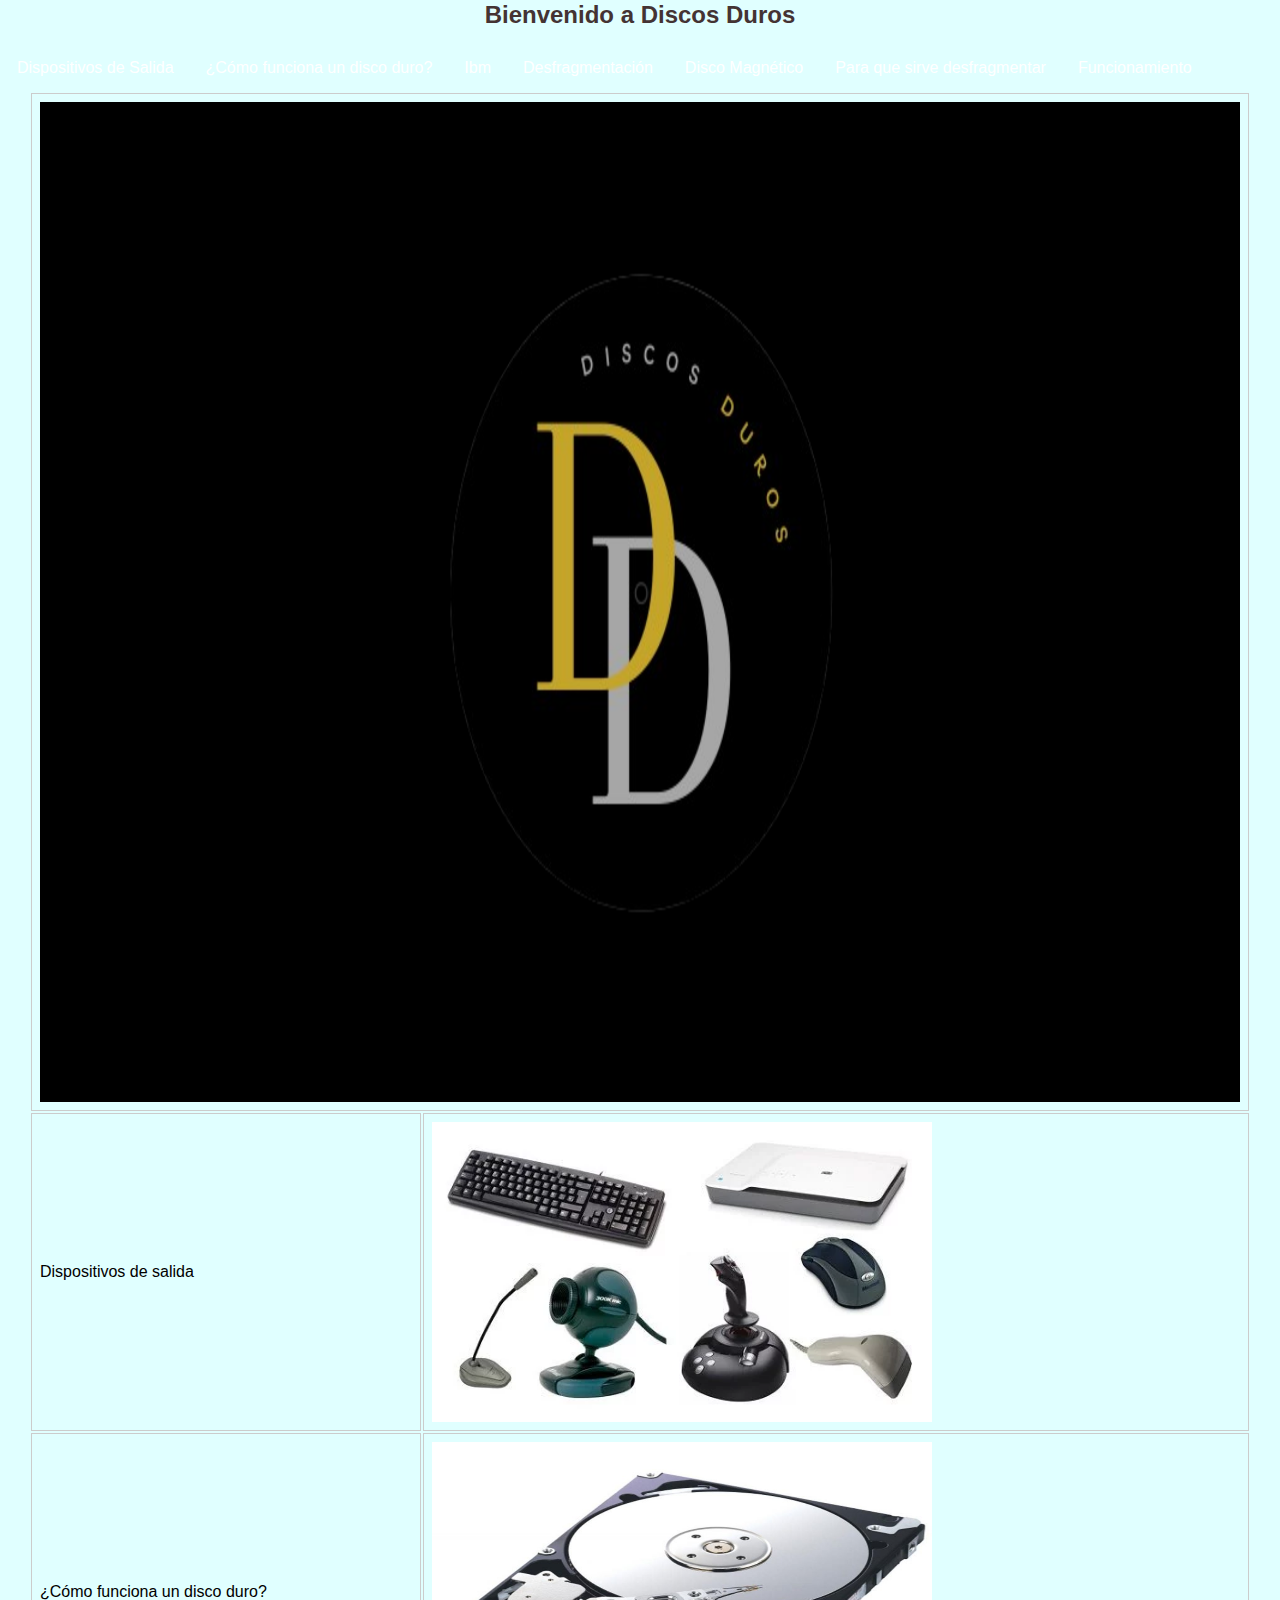
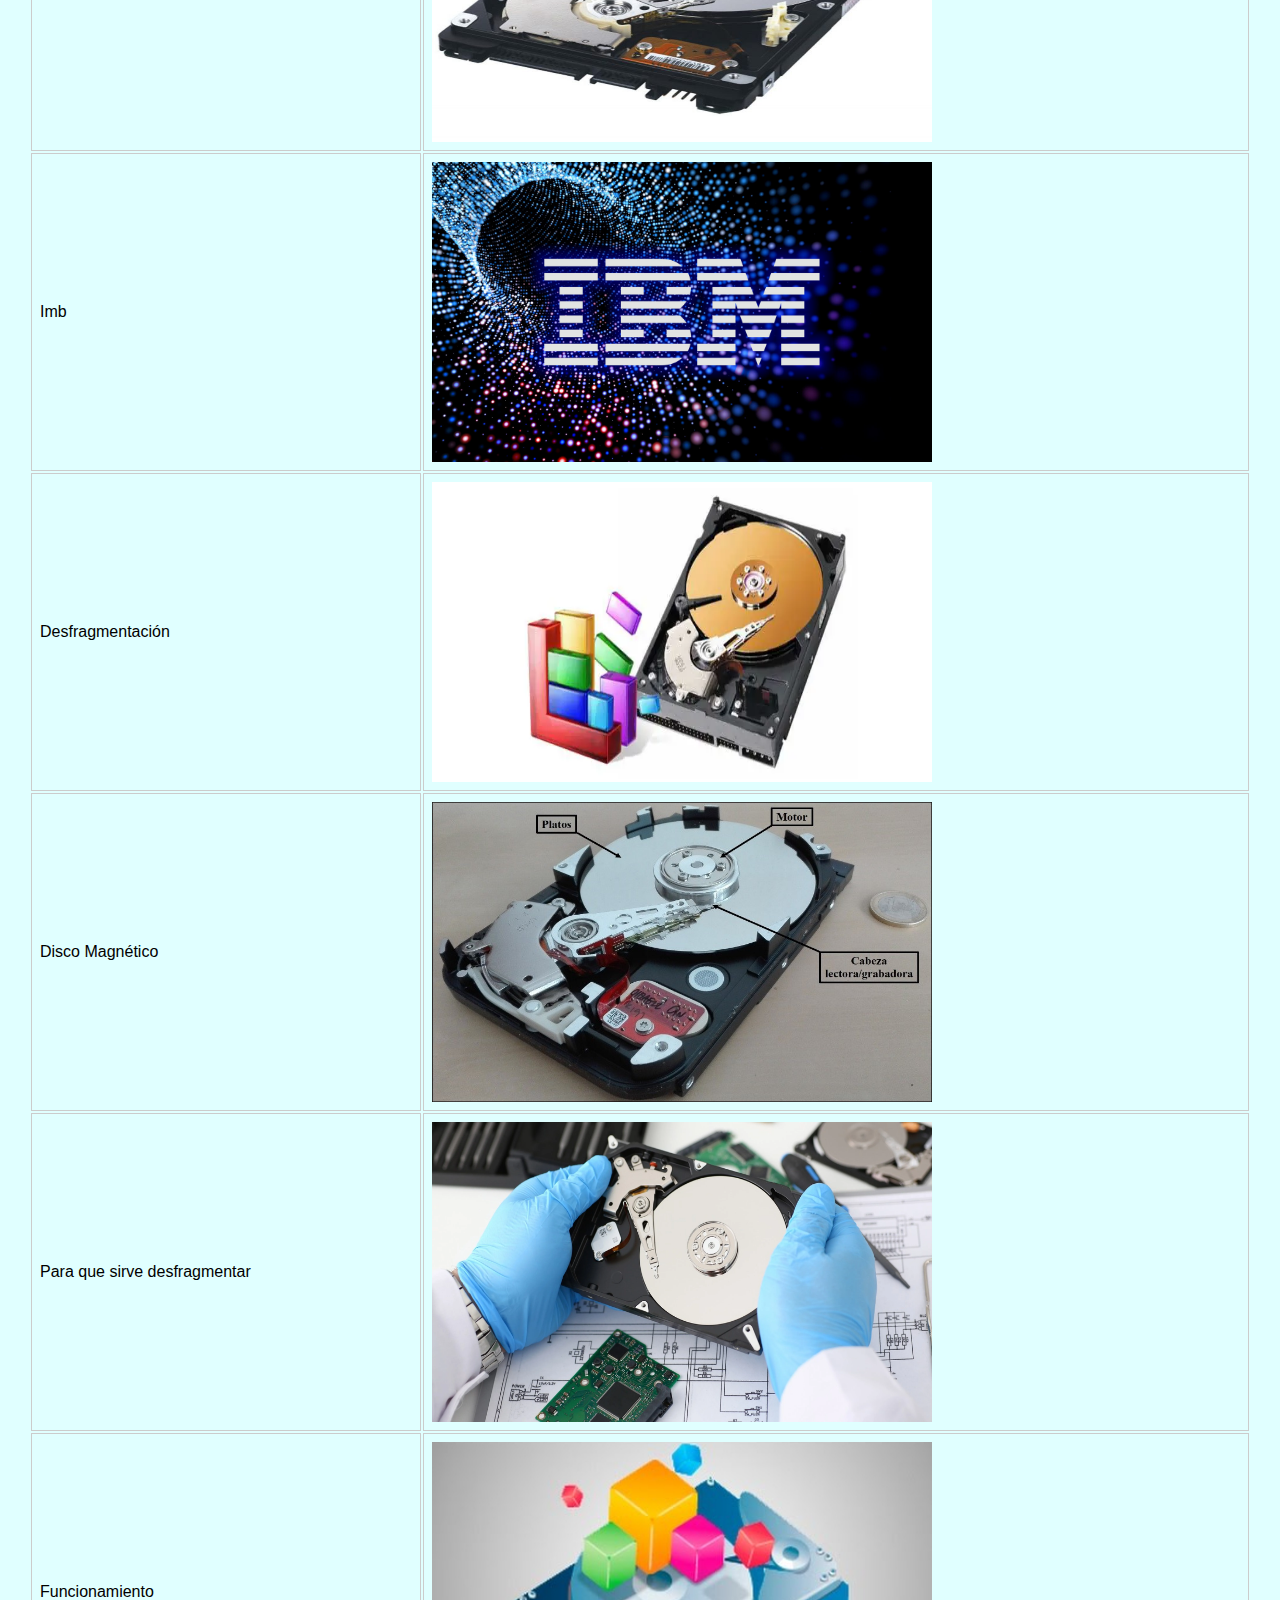
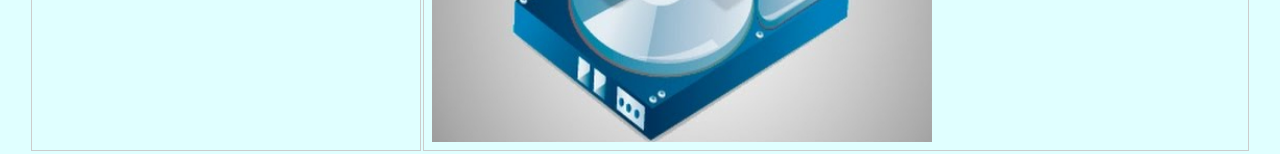
==== index.html @ 30a19a8d "Update index.html" ====
<html> 
<body>
<head>

  <link rel="stylesheet" href="style.css">

</head>
<body>
<h1>Bienvenido a Discos Duros</h1>
<ul class="arturo">
  <li><a href="salida.html">Dispositivos de Salida</a></li>
  <li><a href="comofuncionaundiscoduro.html">¿Cómo funciona un disco duro?</a></li>
  <li><a href="ibm.html">Ibm</a></li>
  <li><a href="desfragmentación2.html">Desfragmentación</a></li>
  <li><a href="discoduromagnetico.html">Disco Magnético</a></li>
  <li><a href="paraquesirvedesfragmentar.html">Para que sirve desfragmentar</a></li>
   <li><a href="funcionamiento.html">Funcionamiento</a></li>
  
  
</ul>
  <table border="0" align="center">
    <tr>
      <td colspan="2">
        <img src="images/logo1.png" alt="Imagen" width="1200" height="1000">
      </td>
    </tr>
    <tr>
      <td>Dispositivos de salida</td>
      <td><IMG SRC="images/salida.png"  WIDTH="500" HEIGHT="300"></td>
    </tr>
     <tr>
      <td>¿Cómo funciona un disco duro?</td>
      <td><IMG SRC="images/discoduro.jpg"  WIDTH="500" HEIGHT="300"></td>
    </tr>
     <tr>
      <td>Imb</td>
      <td><IMG SRC="images/ibm.jpeg"  WIDTH="500" HEIGHT="300"></td>
    </tr>
     <tr>
      <td>Desfragmentación</td>
      <td><IMG SRC="images/desfragmentacion.png"  WIDTH="500" HEIGHT="300"></td>
    </tr>
     <tr>
      <td>Disco Magnético</td>
      <td><IMG SRC="images/magnetico.jpg"  WIDTH="500" HEIGHT="300"></td>
    </tr>
     <tr>
      <td>Para que sirve desfragmentar</td>
      <td><IMG SRC="images/comodesfragmentar.png"  WIDTH="500" HEIGHT="300"></td>
    </tr>
     <tr>
      <td>Funcionamiento</td>
      <td><IMG SRC="images/funcionamiento.jpg"  WIDTH="500" HEIGHT="300"></td>
    </tr>
  </table>
</body>
</html>
</body>
</html>
---- style.css ----
ul.arturo {
  list-style-type: none;
  margin: 0;
  padding: 0;
  overflow: hidden;
  background-color:;
}

li {
  float: left;
}

li a {
  display: block;
  color: white;
  text-align: center;
  padding: 14px 16px;
  text-decoration: none;
}

li a:hover {
  background-color:;
}
body {
  font-family: Verdana, sans-serif;
  background-color: Lightcyan;
  margin: 1;
  padding: 0;
}
h1 {
  text-align:center;
  color: #433;
  font-size: 24px;
  font-weight: bold;
}
h2 {
  color: #555;
  font-size: 20px;
  font-weight: bold;
}

p {
  color: #666;
  font-size: 16px;
  line-height: 1.5;
}
a {
  color: #0078d4;
  text-decoration: none;
}

a:hover {
  text-decoration: underline;
}
ul {
  list-style-type: disc;
}
ol {
  list-style-type: decimal;
}
button {
  background-color: #0078d4;
  color: #fff;
  padding: 10px 20px;
  border: none;
  border-radius: 5px;
  cursor: pointer;
}

th, td {
  border: 1px solid #ccc;
  padding: 8px;
  text-align: left;
}
footer {
  background-color: #333;
  color: #fff;
  text-align: center;
  padding: 10px;
}

.tablemarco{
  width:80%;
  text-align: center;
  padding: 10px;
}
/* unvisited link */
a:link {
  color: white;
}

/* visited link */
a:visited {
  color: white;
}

/* mouse over link */
a:hover {
  color: white;
}

/* selected link */
a:active {
  color: white;
}
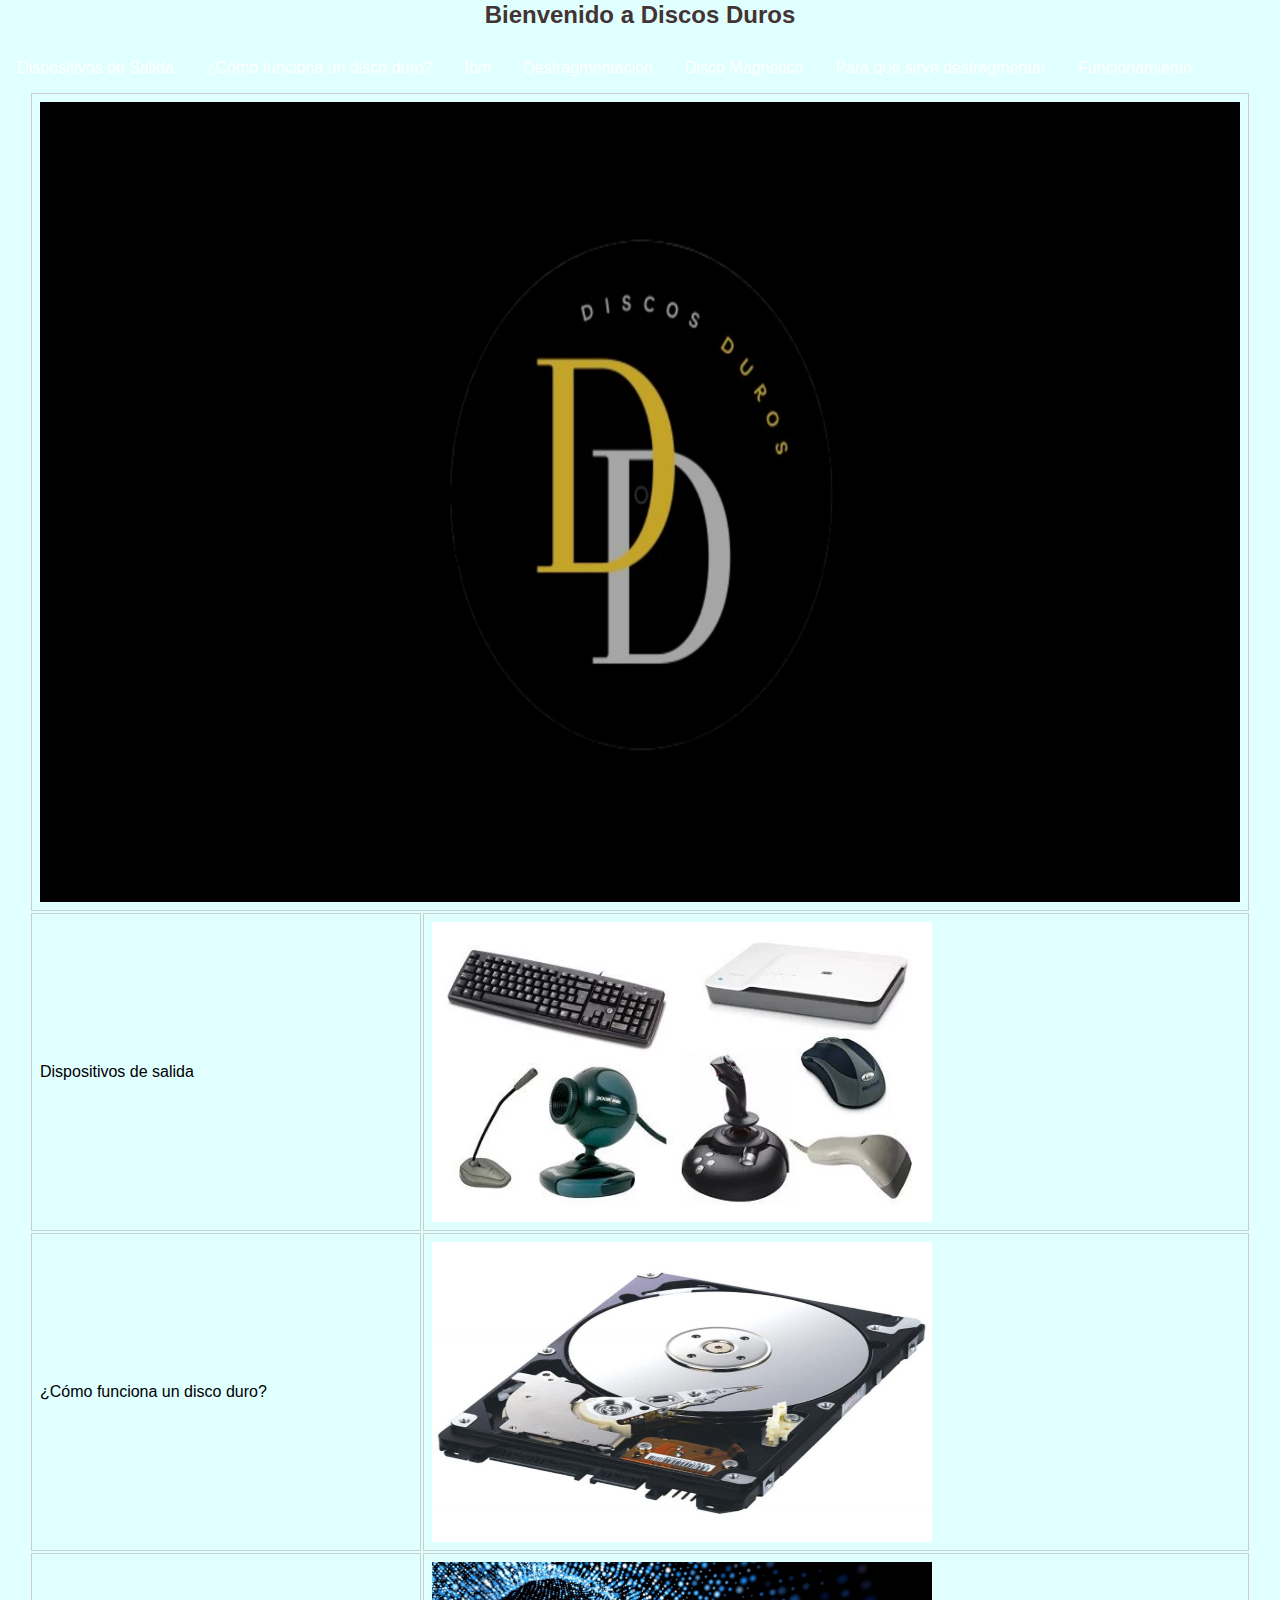
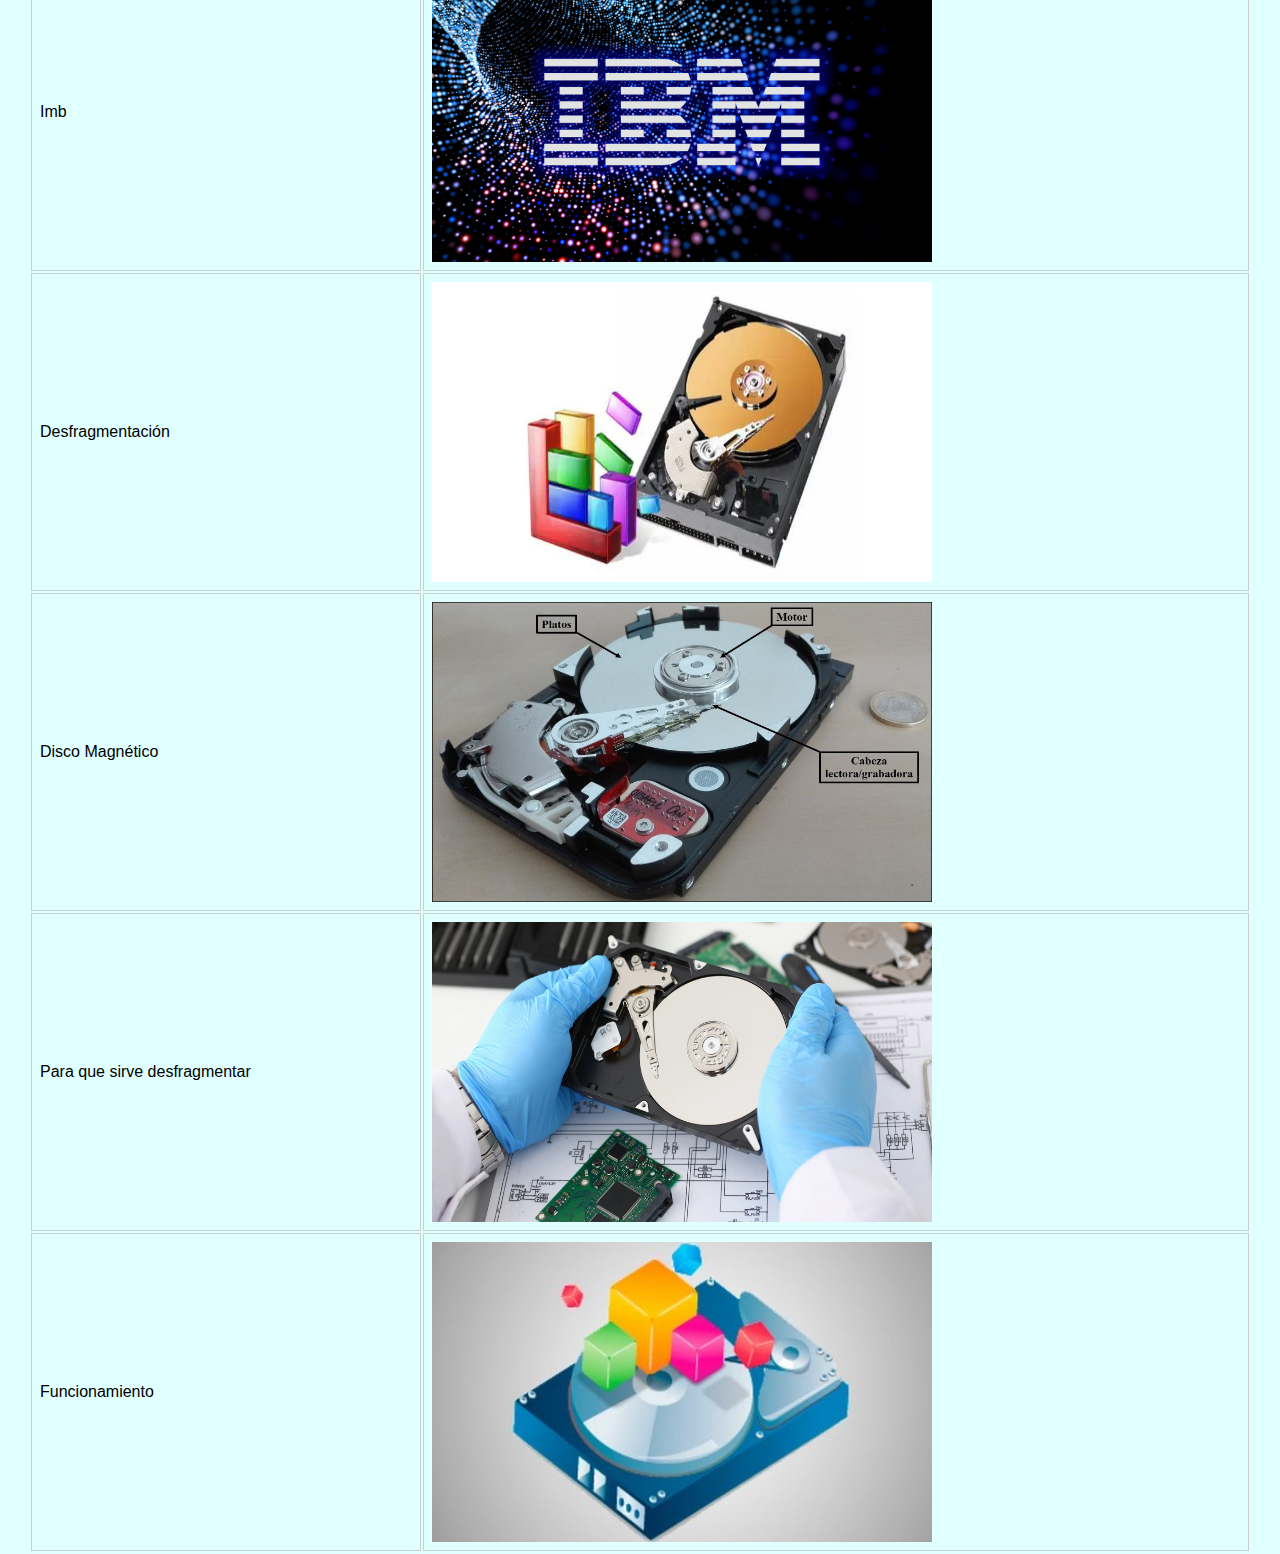
==== commit 740c1e3e: "Update index.html" ====
--- a/index.html
+++ b/index.html
@@ -21,7 +21,7 @@
   <table border="0" align="center">
     <tr>
       <td colspan="2">
-        <img src="images/logo1.png" alt="Imagen" width="1200" height="1000">
+        <img src="images/logo1.png" alt="Imagen" width="1200" height="800">
       </td>
     </tr>
     <tr>
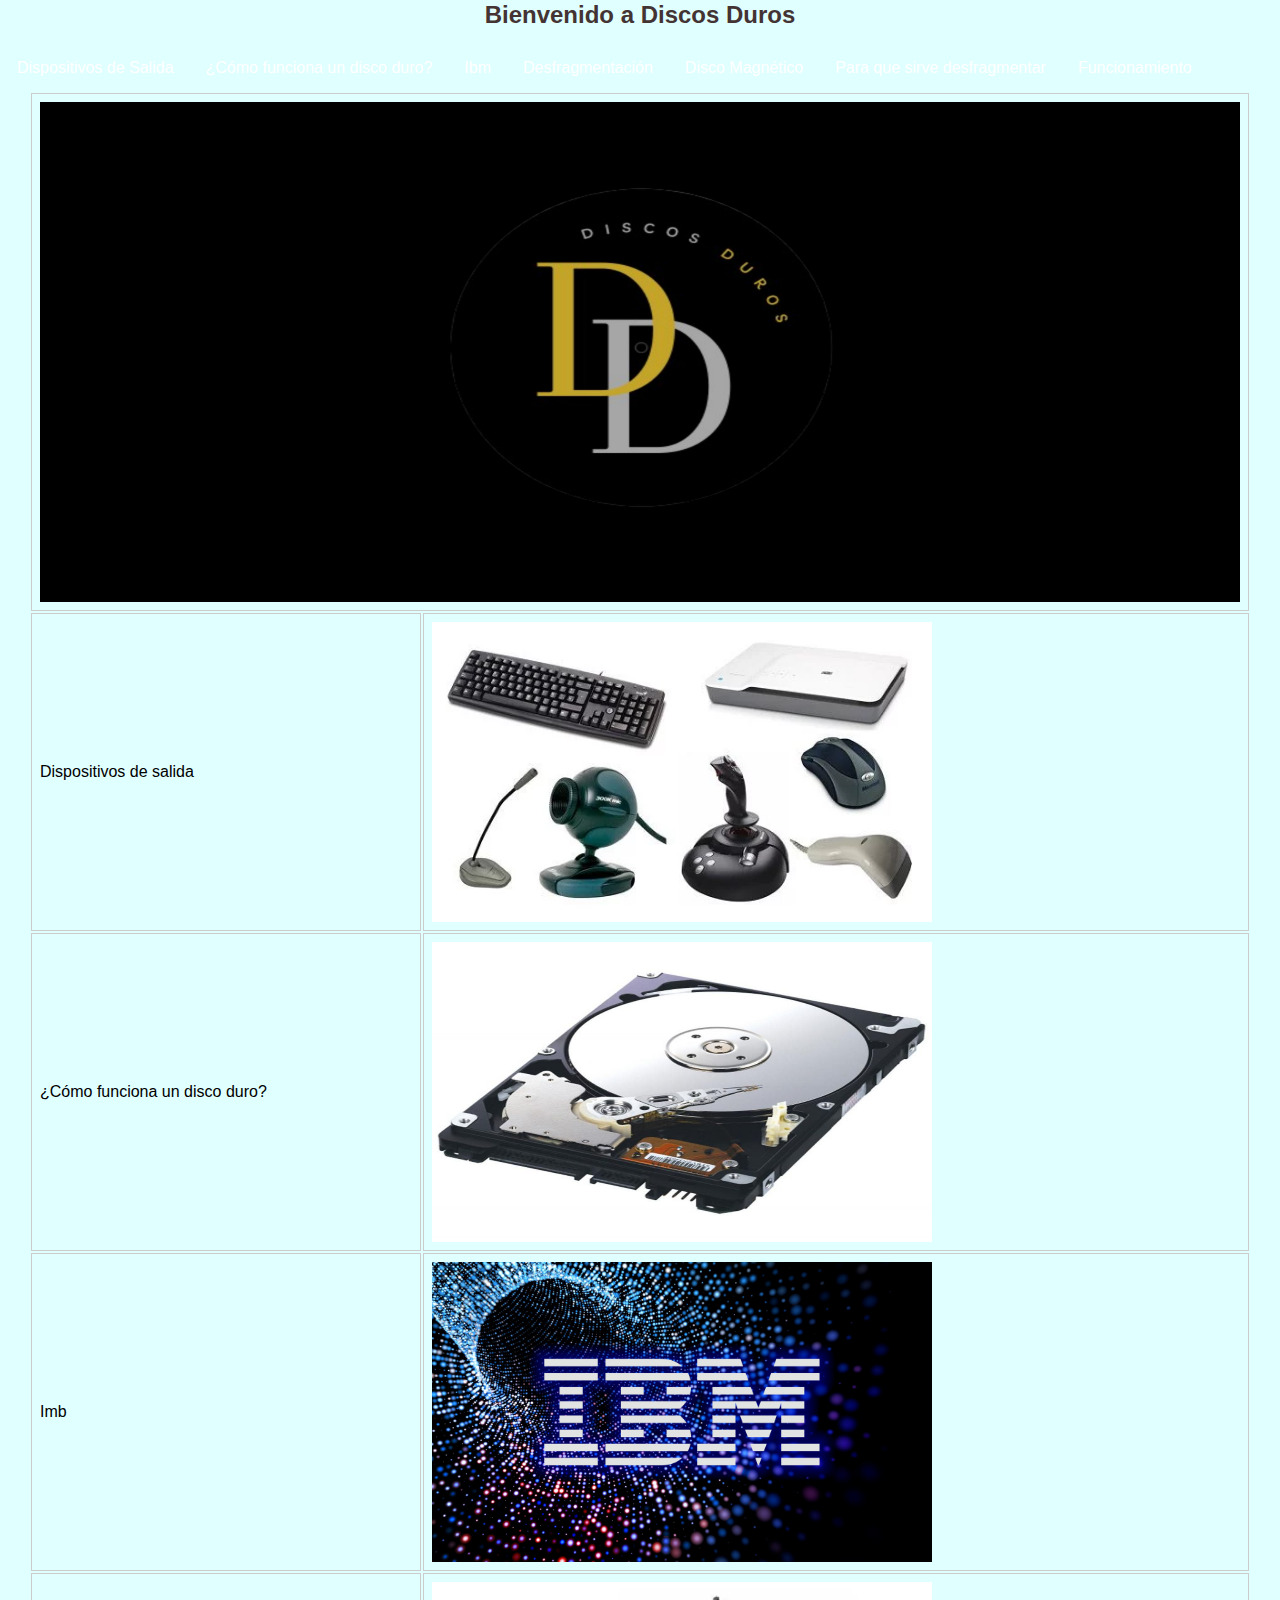
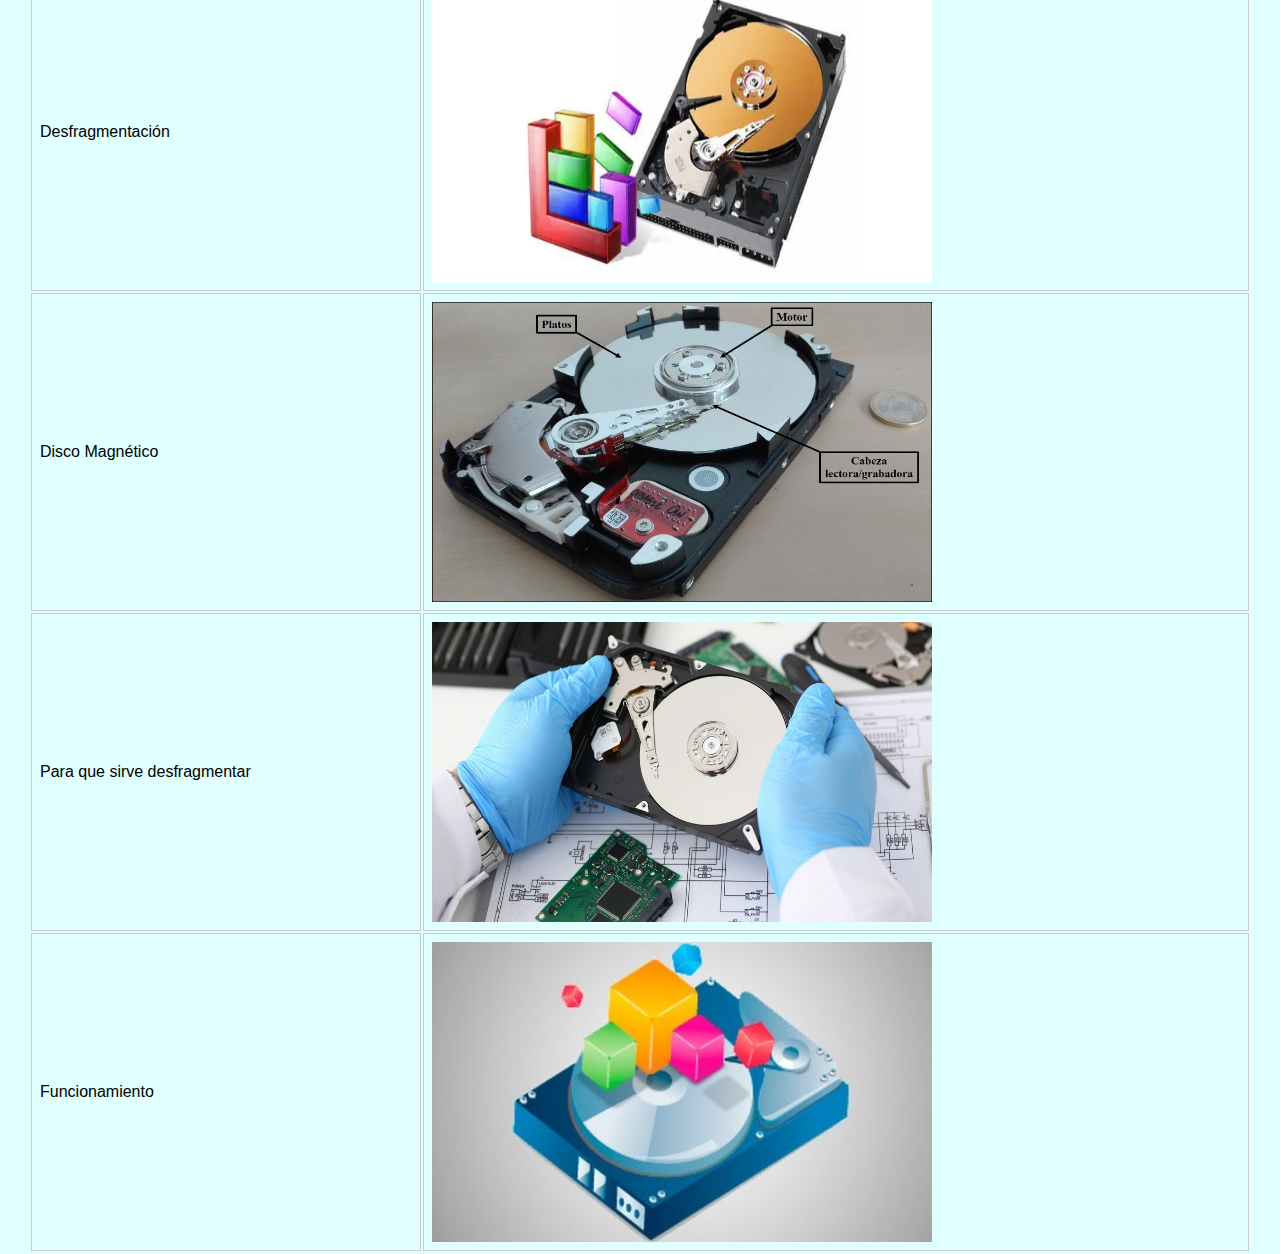
==== commit 60a323f2: "Update index.html" ====
--- a/index.html
+++ b/index.html
@@ -21,7 +21,7 @@
   <table border="0" align="center">
     <tr>
       <td colspan="2">
-        <img src="images/logo1.png" alt="Imagen" width="1200" height="800">
+        <img src="images/logo1.png" alt="Imagen" width="1200" height="500">
       </td>
     </tr>
     <tr>
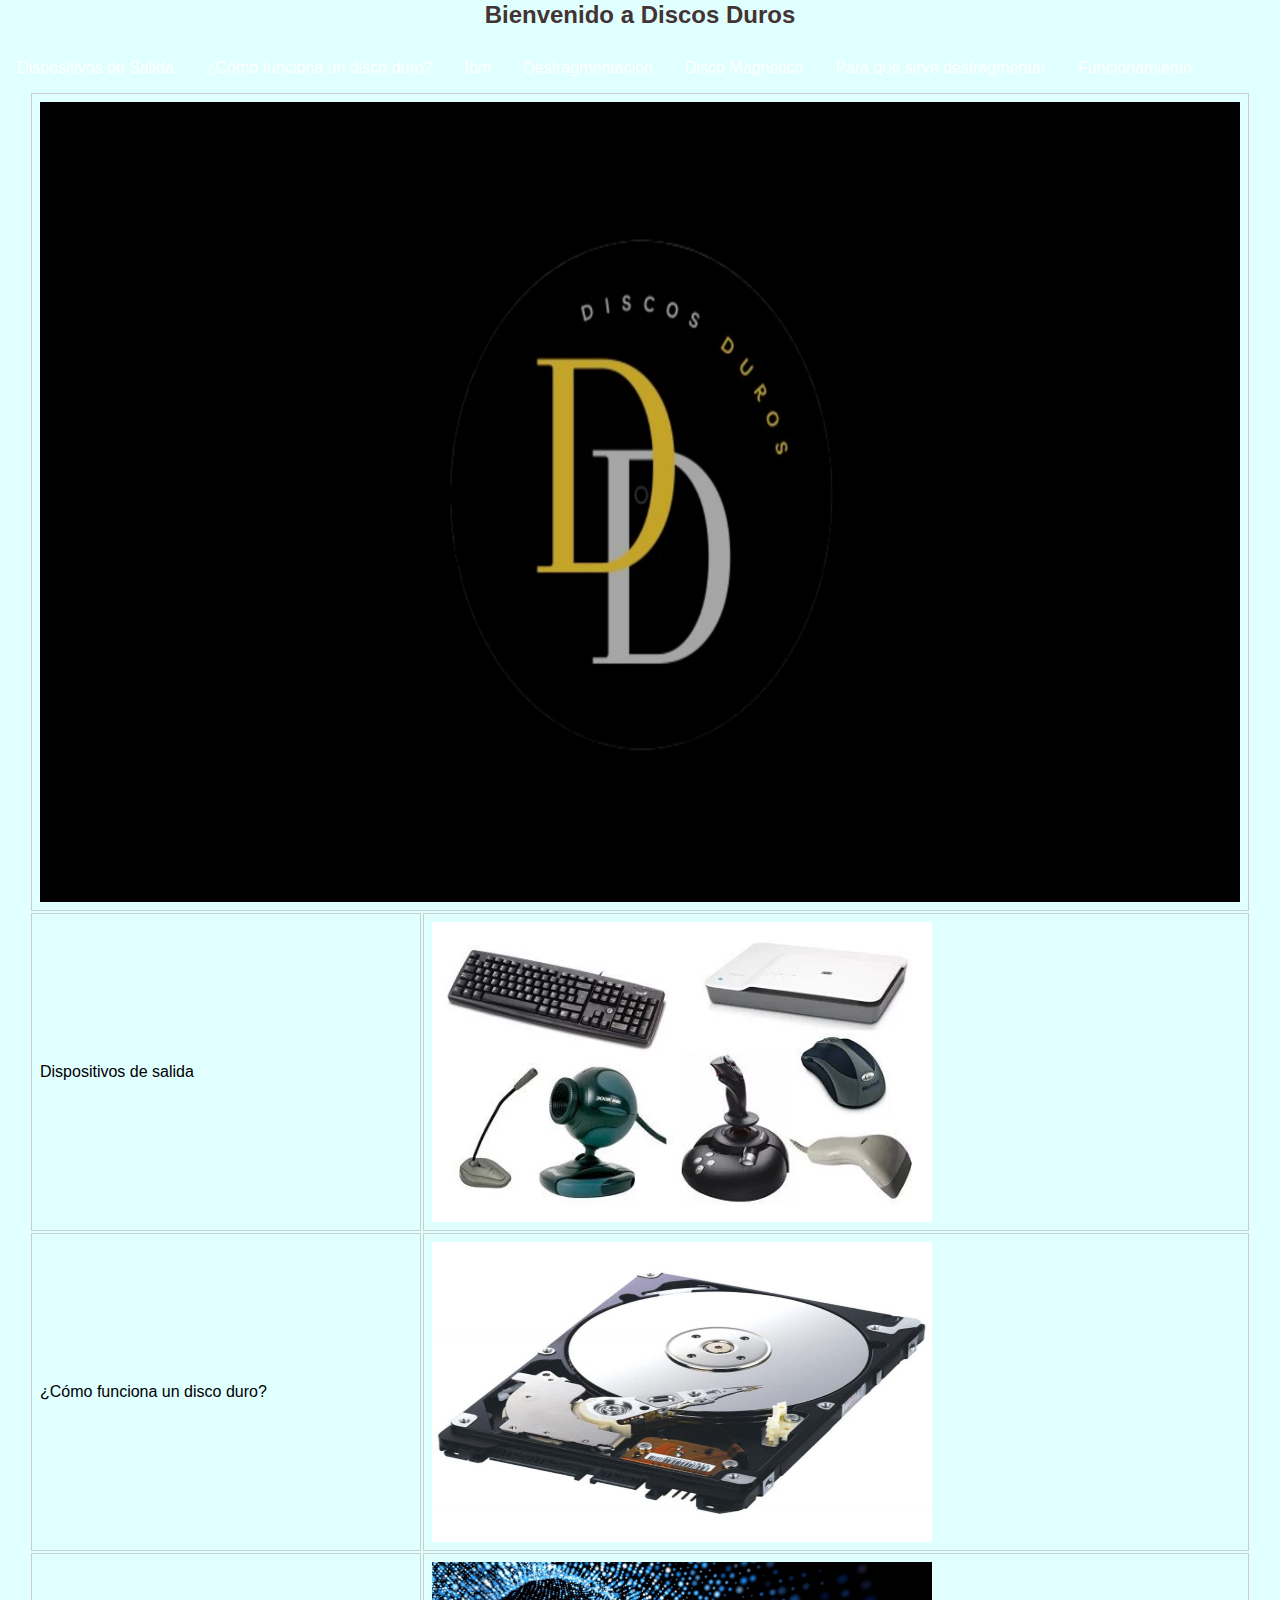
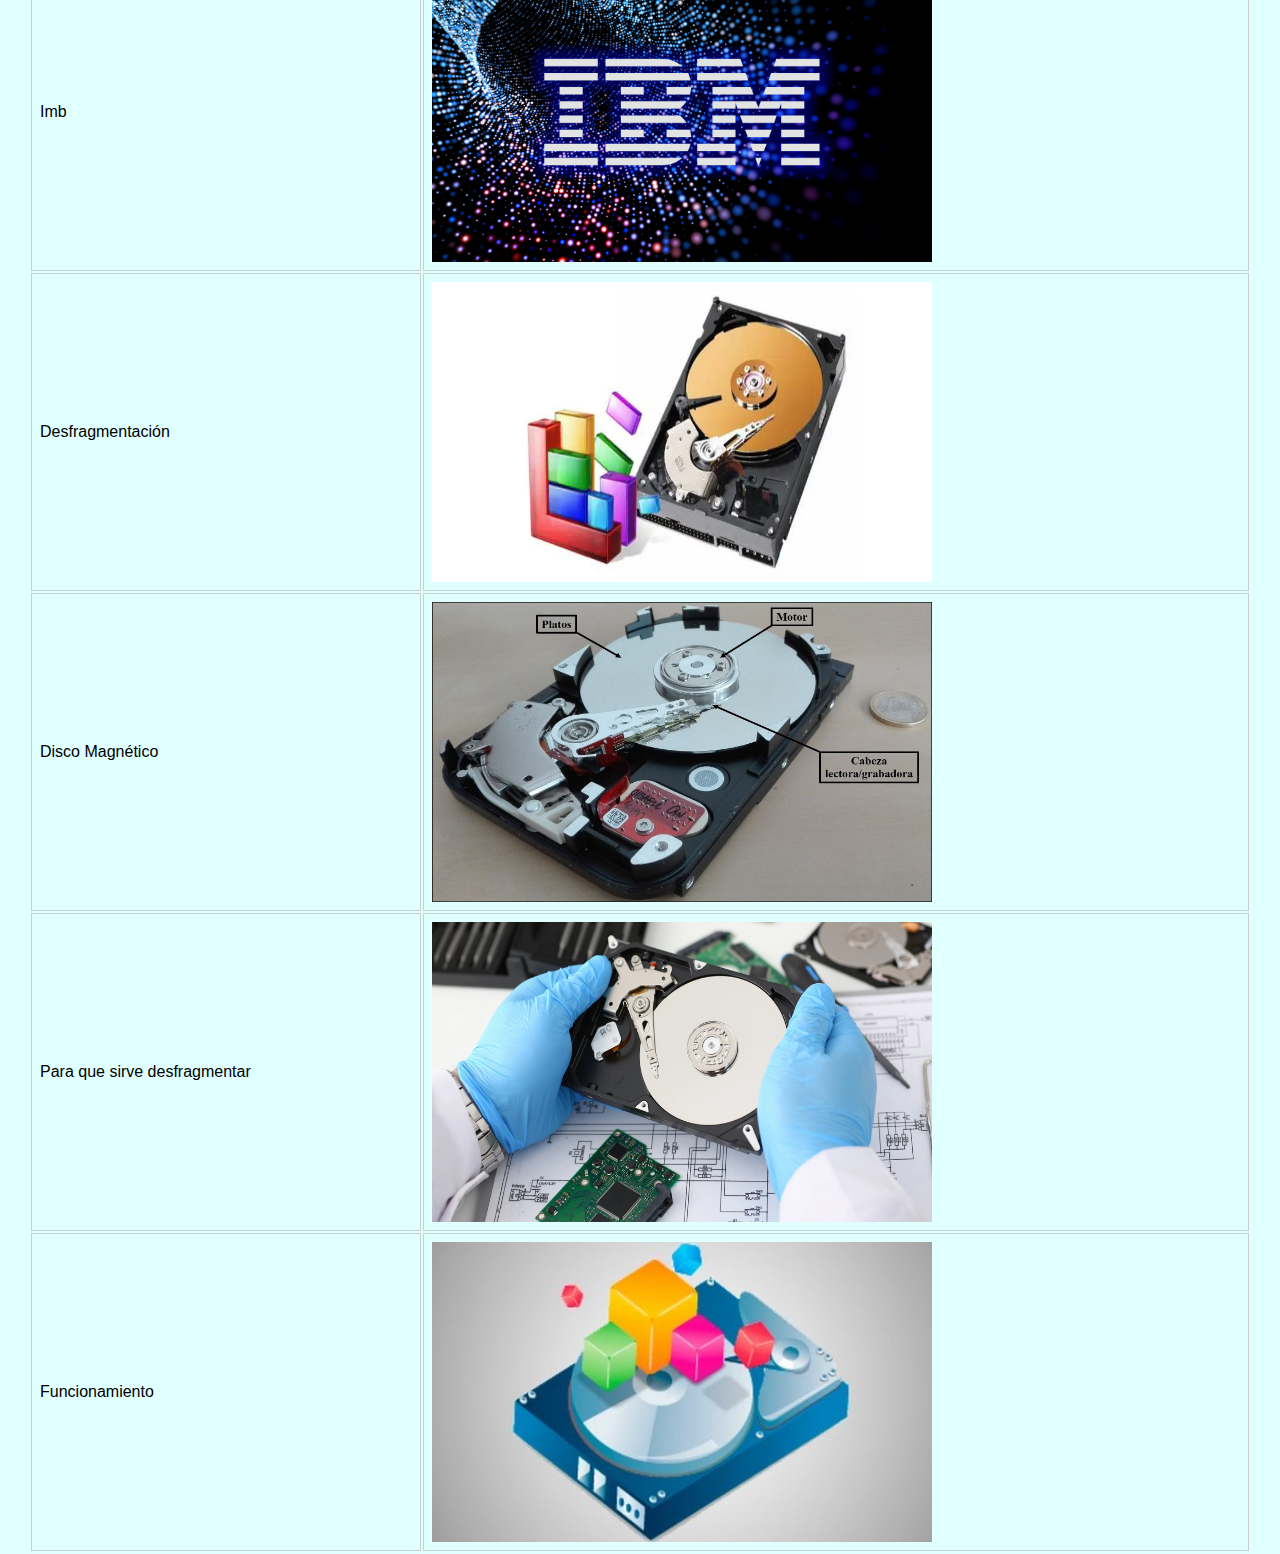
==== commit 20181589: "Update index.html" ====
--- a/index.html
+++ b/index.html
@@ -21,7 +21,7 @@
   <table border="0" align="center">
     <tr>
       <td colspan="2">
-        <img src="images/logo1.png" alt="Imagen" width="1200" height="500">
+        <img src="images/logo1.png" alt="Imagen" width="1200" height="800">
       </td>
     </tr>
     <tr>
--- a/style.css
+++ b/style.css
@@ -3,7 +3,7 @@
   margin: 0;
   padding: 0;
   overflow: hidden;
-  background-color:;
+  background-color:hidden;
 }
 
 li {
@@ -19,7 +19,7 @@
 }
 
 li a:hover {
-  background-color:;
+  background-color:hidden;
 }
 body {
   font-family: Verdana, sans-serif;
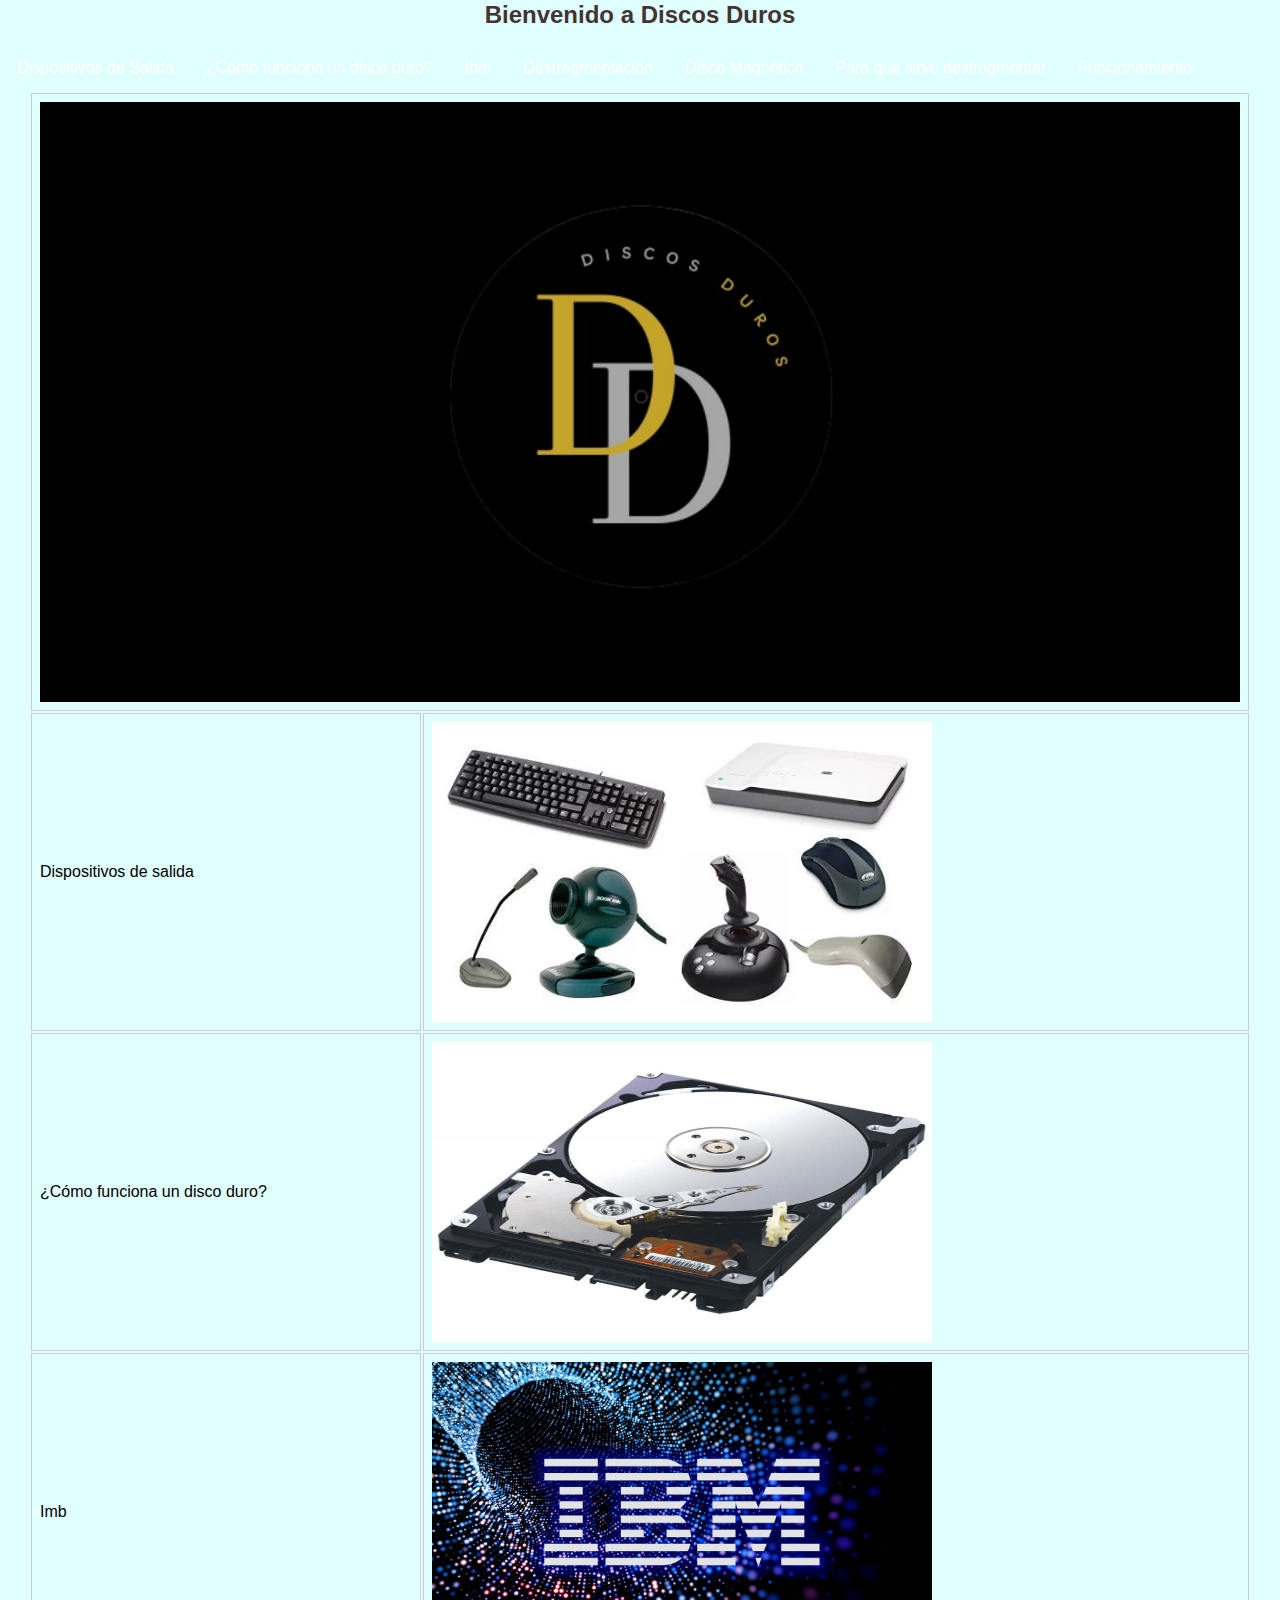
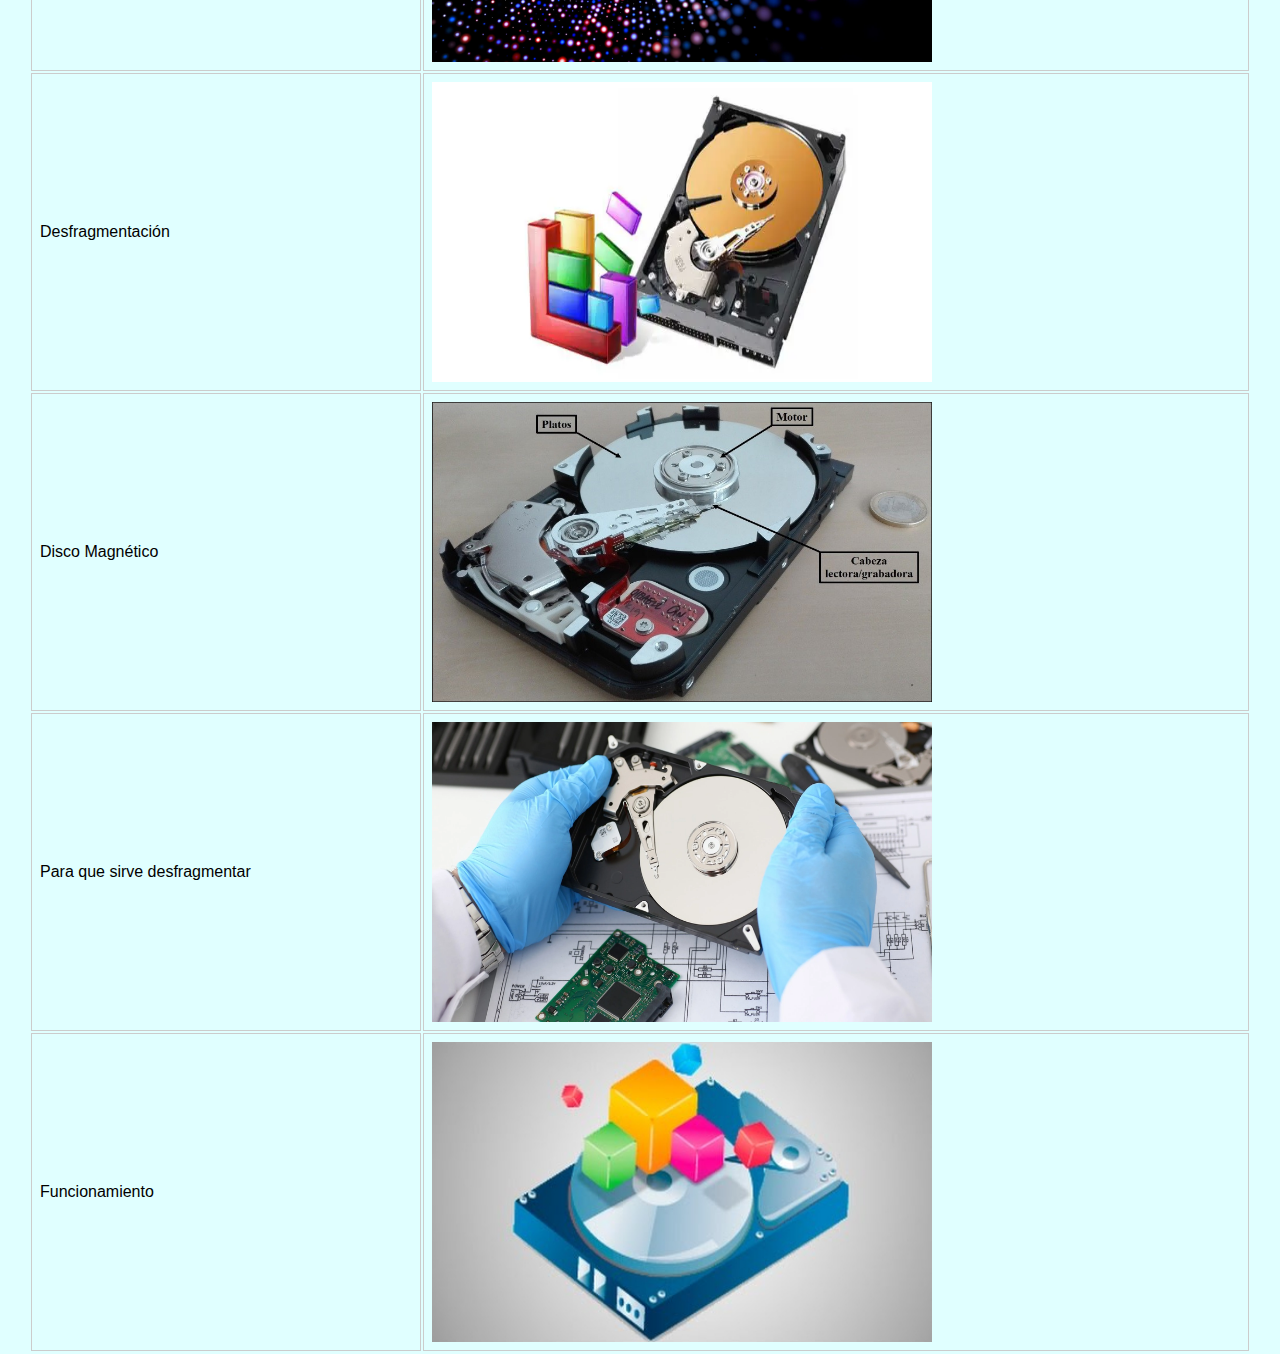
==== commit 53a6fbc6: "Update index.html" ====
--- a/index.html
+++ b/index.html
@@ -21,7 +21,7 @@
   <table border="0" align="center">
     <tr>
       <td colspan="2">
-        <img src="images/logo1.png" alt="Imagen" width="1200" height="800">
+        <img src="images/logo1.png" alt="Imagen" width="1200" height="600">
       </td>
     </tr>
     <tr>
--- a/style.css
+++ b/style.css
@@ -12,7 +12,7 @@
 
 li a {
   display: block;
-  color: white;
+  color: black;
   text-align: center;
   padding: 14px 16px;
   text-decoration: none;
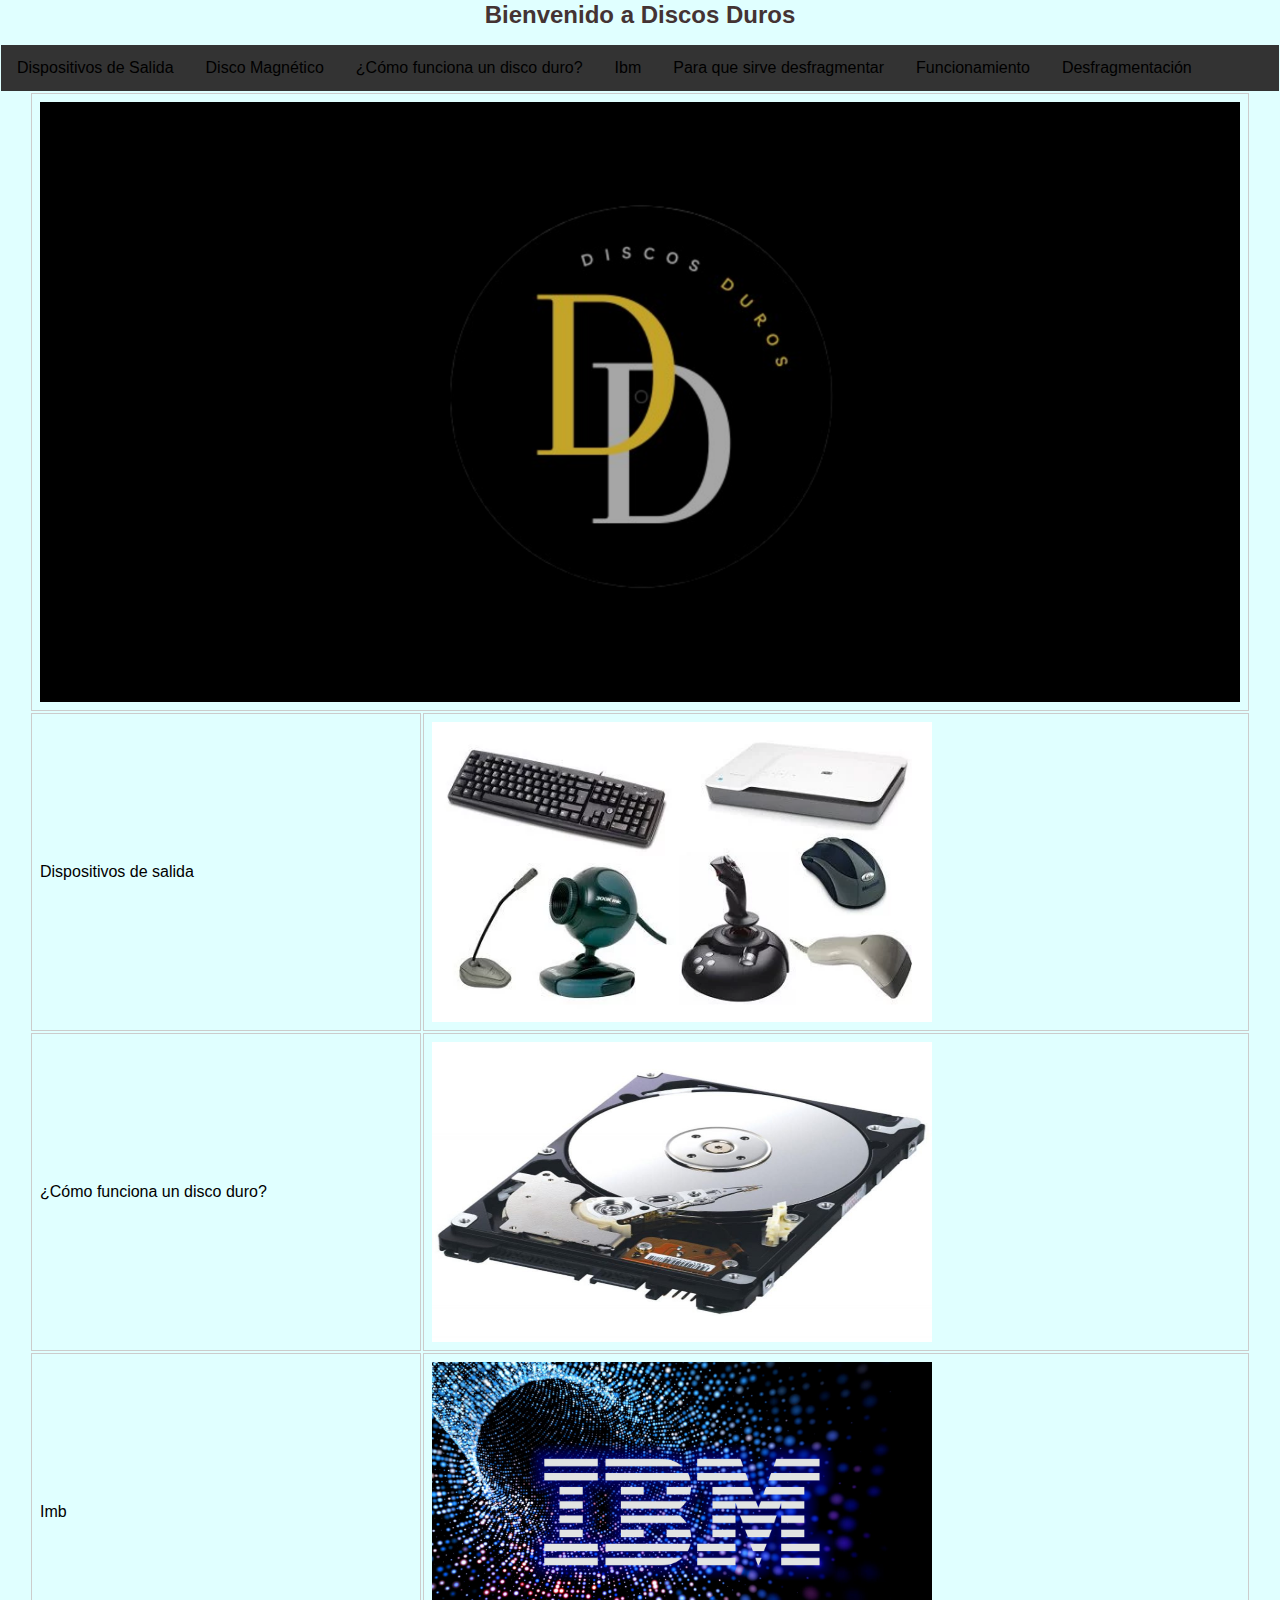
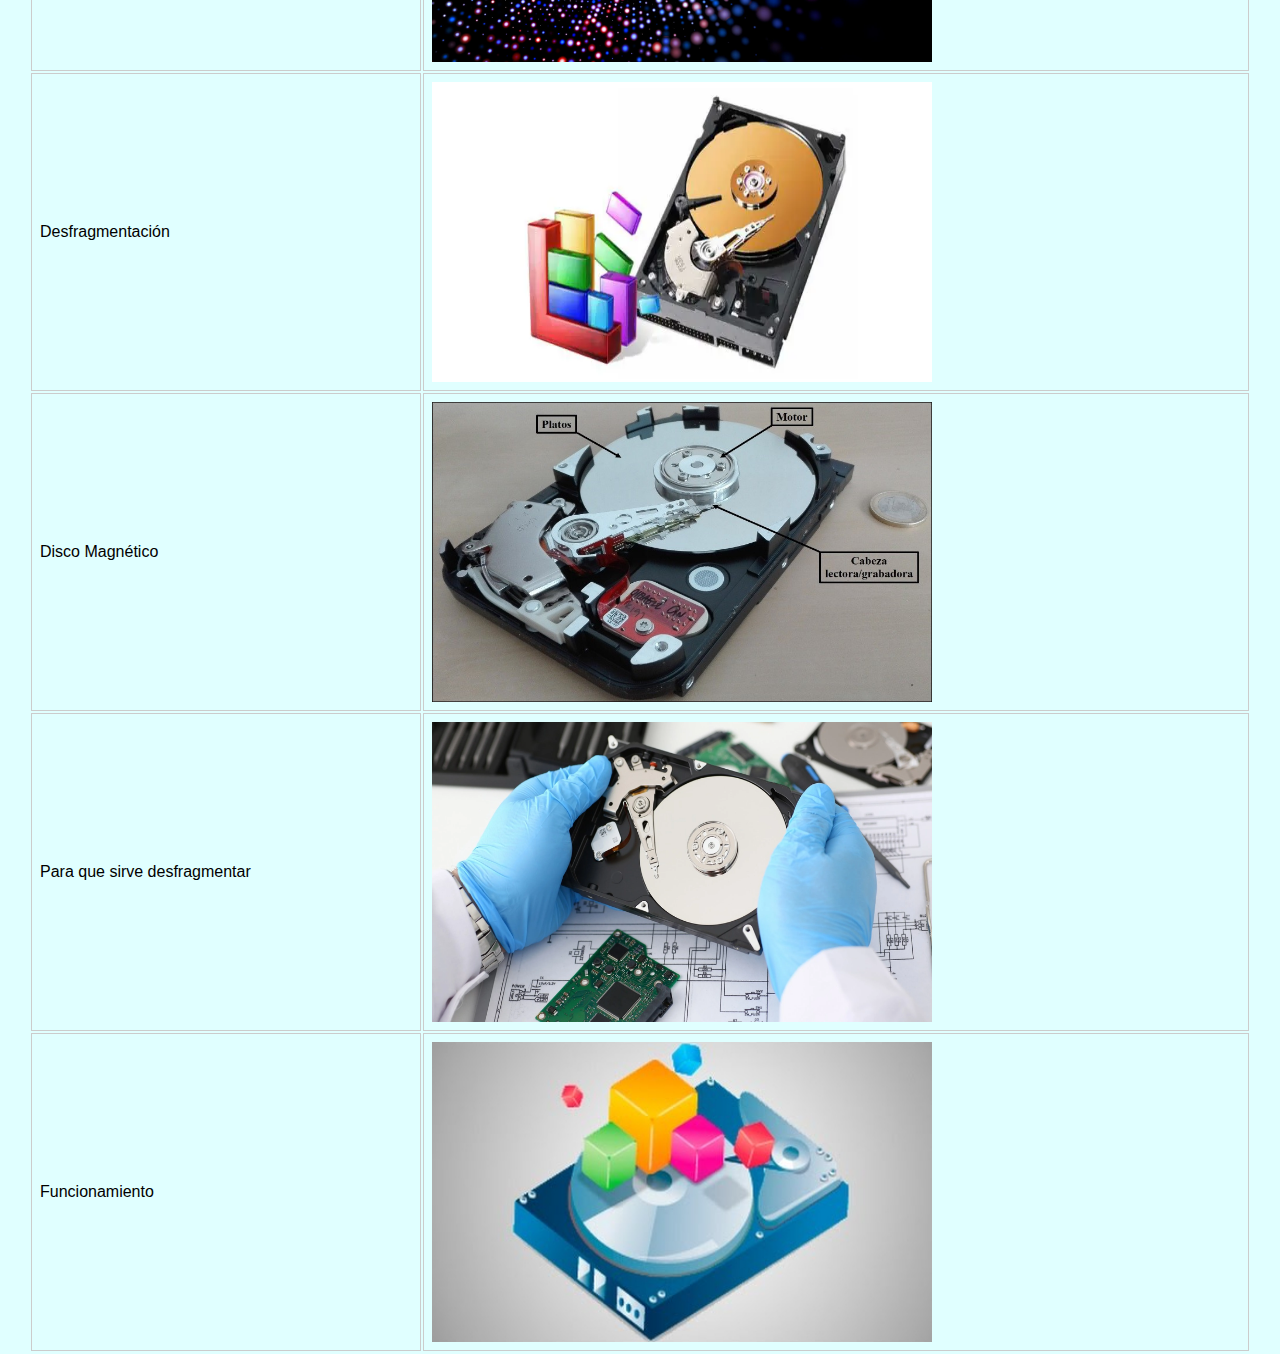
==== commit 116a5ada: "Update index.html" ====
--- a/index.html
+++ b/index.html
@@ -9,13 +9,12 @@
 <h1>Bienvenido a Discos Duros</h1>
 <ul class="arturo">
   <li><a href="salida.html">Dispositivos de Salida</a></li>
+  <li><a href="discoduromagnetico.html">Disco Magnético</a></li>
   <li><a href="comofuncionaundiscoduro.html">¿Cómo funciona un disco duro?</a></li>
   <li><a href="ibm.html">Ibm</a></li>
-  <li><a href="desfragmentación2.html">Desfragmentación</a></li>
-  <li><a href="discoduromagnetico.html">Disco Magnético</a></li>
   <li><a href="paraquesirvedesfragmentar.html">Para que sirve desfragmentar</a></li>
    <li><a href="funcionamiento.html">Funcionamiento</a></li>
-  
+   <li><a href="desfragmentación2.html">Desfragmentación</a></li>
   
 </ul>
   <table border="0" align="center">
@@ -55,5 +54,3 @@
   </table>
 </body>
 </html>
-</body>
-</html>
--- a/style.css
+++ b/style.css
@@ -3,7 +3,7 @@
   margin: 0;
   padding: 0;
   overflow: hidden;
-  background-color:hidden;
+  background-color:#333;
 }
 
 li {
@@ -86,20 +86,20 @@
 }
 /* unvisited link */
 a:link {
-  color: white;
+  color: black;
 }
 
 /* visited link */
 a:visited {
-  color: white;
+  color: black;
 }
 
 /* mouse over link */
 a:hover {
-  color: white;
+  color: black;
 }
 
 /* selected link */
 a:active {
-  color: white;
+  color: black;
 }
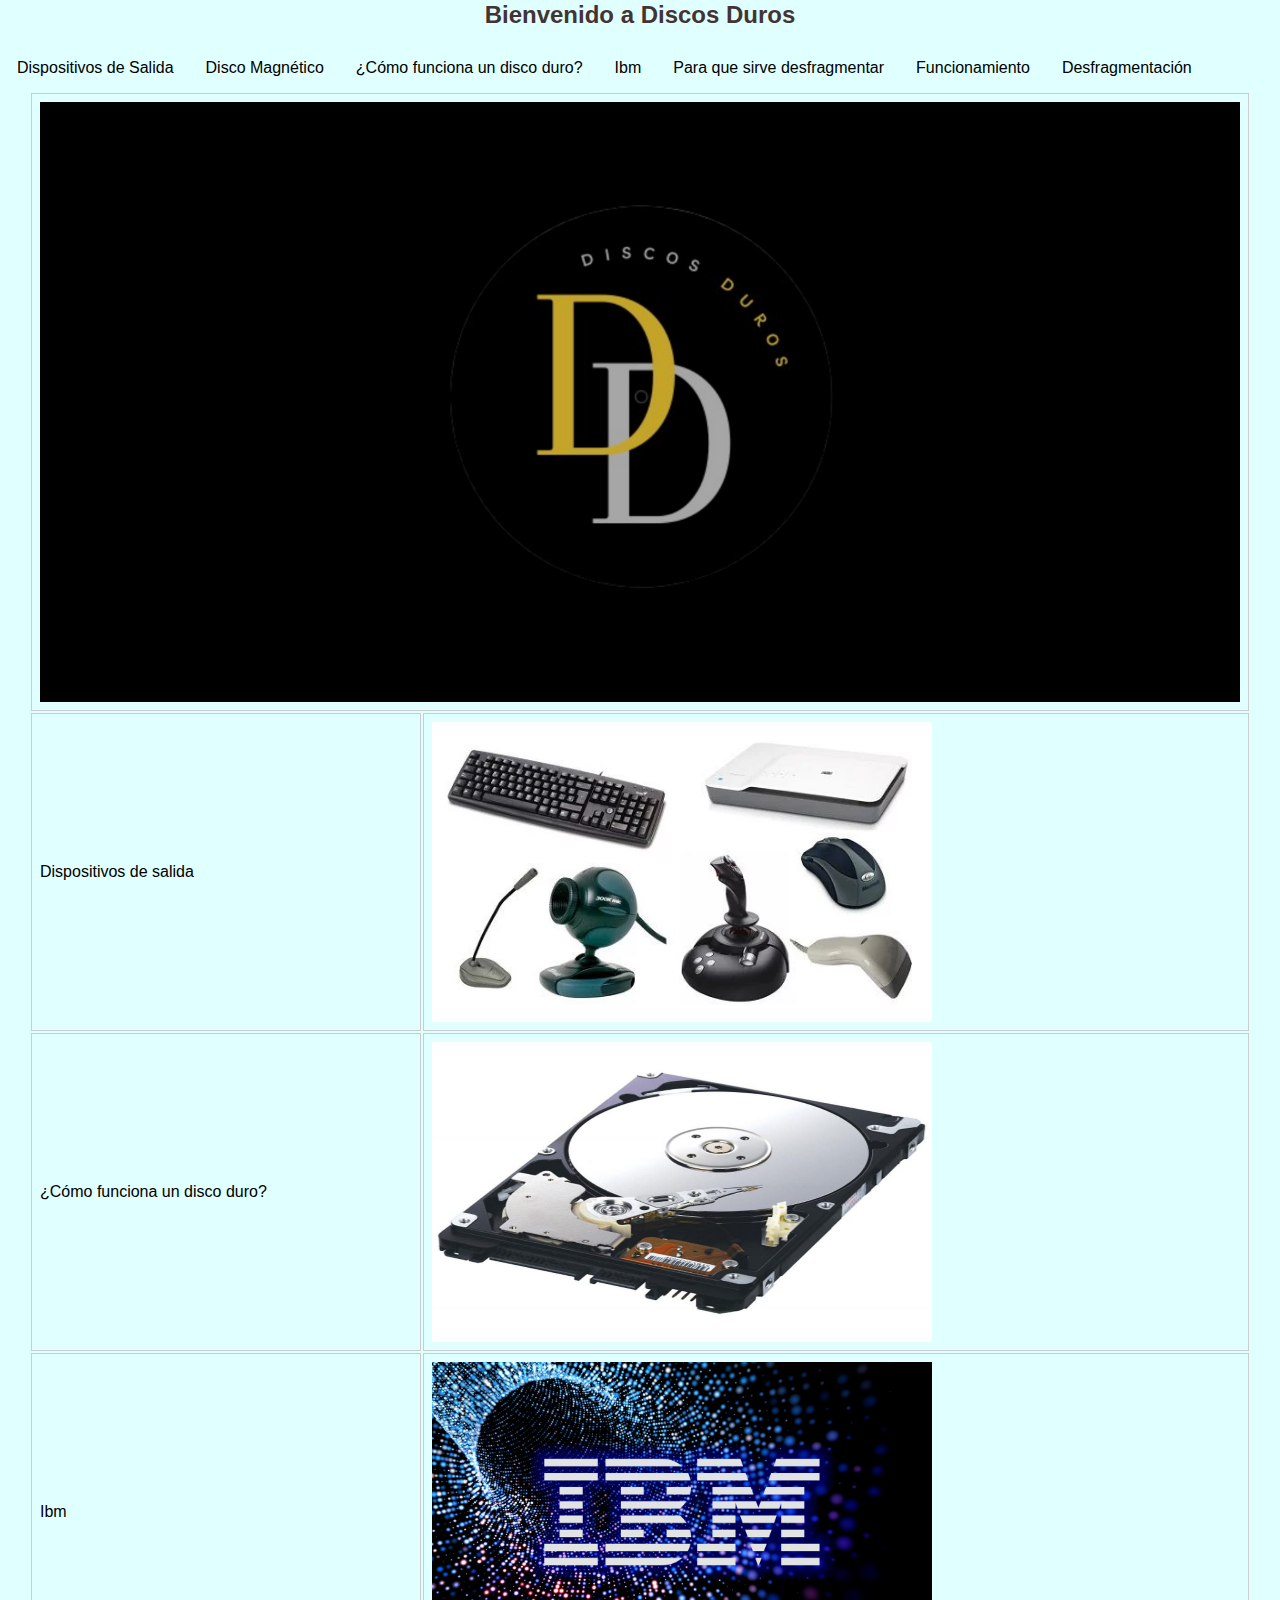
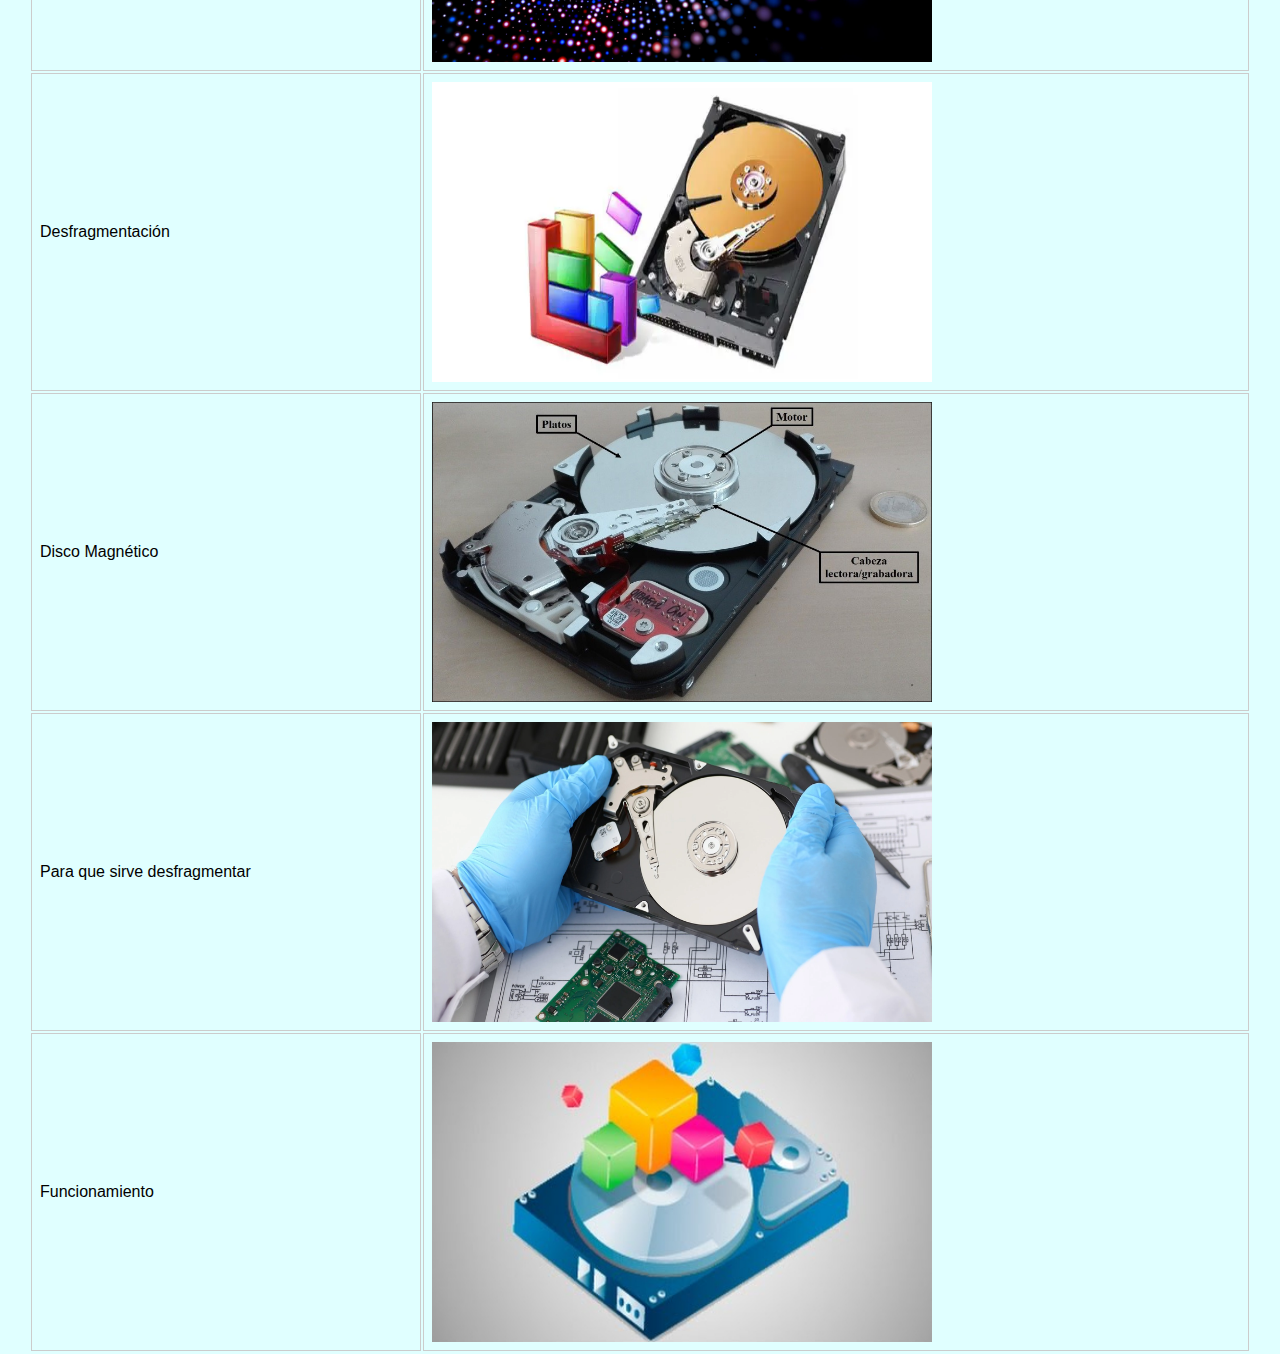
==== commit 9394f34d: "Update index.html" ====
--- a/index.html
+++ b/index.html
@@ -32,7 +32,7 @@
       <td><IMG SRC="images/discoduro.jpg"  WIDTH="500" HEIGHT="300"></td>
     </tr>
      <tr>
-      <td>Imb</td>
+      <td>Ibm</td>
       <td><IMG SRC="images/ibm.jpeg"  WIDTH="500" HEIGHT="300"></td>
     </tr>
      <tr>
--- a/style.css
+++ b/style.css
@@ -3,7 +3,7 @@
   margin: 0;
   padding: 0;
   overflow: hidden;
-  background-color:#333;
+  background-color:Lightcyan;
 }
 
 li {
